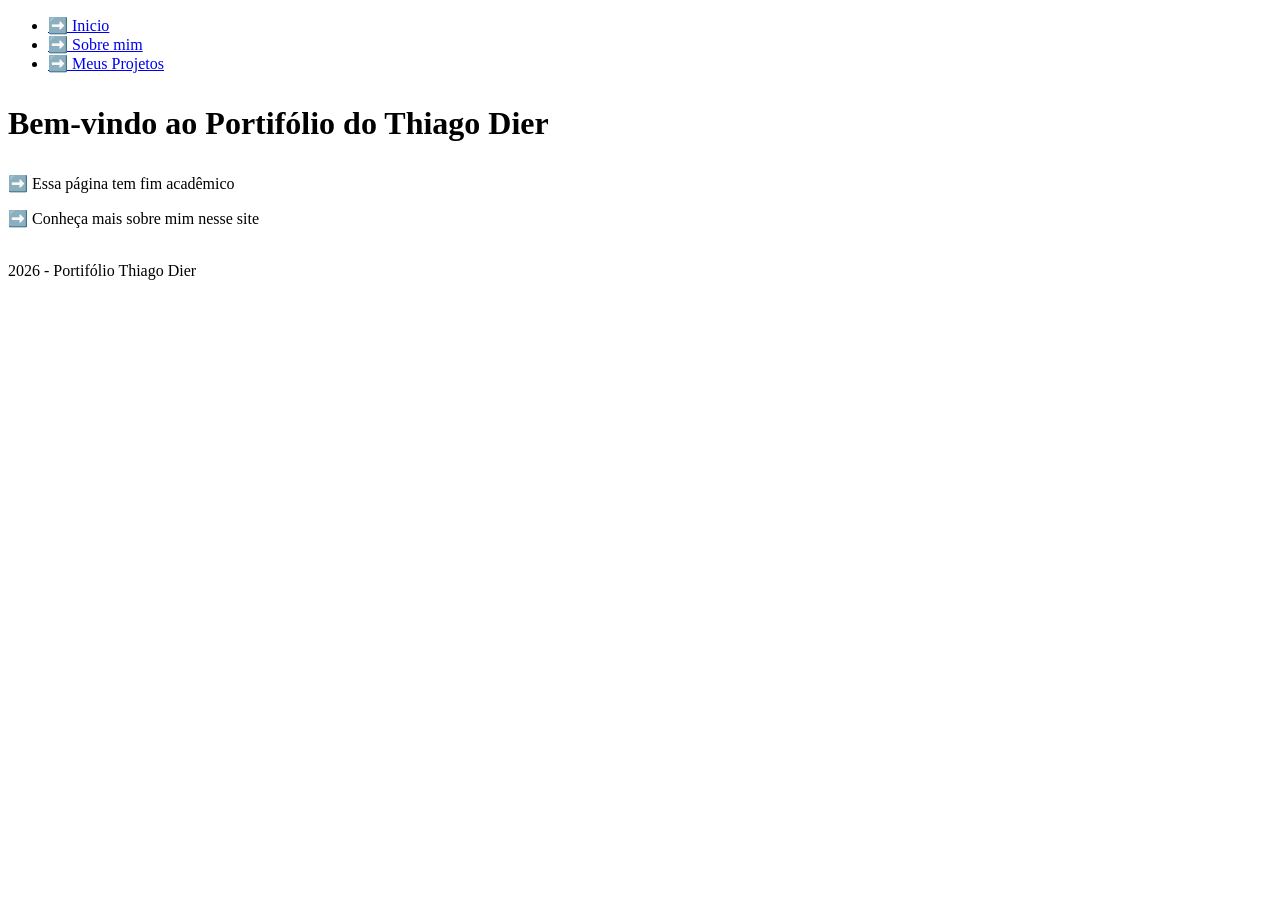
==== index.html @ c7126019 "Add initial HTML structure for portfolio site" ====
<!DOCTYPE html>
<html lang="pt-br">
<head>
    <meta charset="UTF-8">
    <title>Portifólio Thiago Dier</title>
    <link rel="stylesheet" href="style.css">
</head>
<body>
    <header>
        <ul>
            <li><a href="index.html" class="menu">➡️ Inicio</a></li>
            <li><a href="sobre.html" class="menu">➡️ Sobre mim</a></li>
            <li><a href="projetos.html" class="menu">➡️ Meus Projetos</a></li>
        </ul>
    </header>
    <h1>
        <p class="titulo">Bem-vindo ao Portifólio do Thiago Dier</p>
    </h1>
        <p class="textos">➡️ Essa página tem fim acadêmico</p>

        <p class="textos">➡️ Conheça mais sobre mim nesse site</p>

        <img class="foto" src="https://media-gru1-2.cdn.whatsapp.net/v/t61.24694-24/596535701_861010096619372_7922531820048660878_n.jpg?ccb=11-4&oh=01_Q5Aa4AHKbWNETkKUZZSMnmdrniaj7hCOqFxYfzT3LTvSA-f37A&oe=69C2A89D&_nc_sid=5e03e0&_nc_cat=108" width="500" alt="">
    <footer>
        2026 - Portifólio Thiago Dier
    </footer>
</body>
</html>
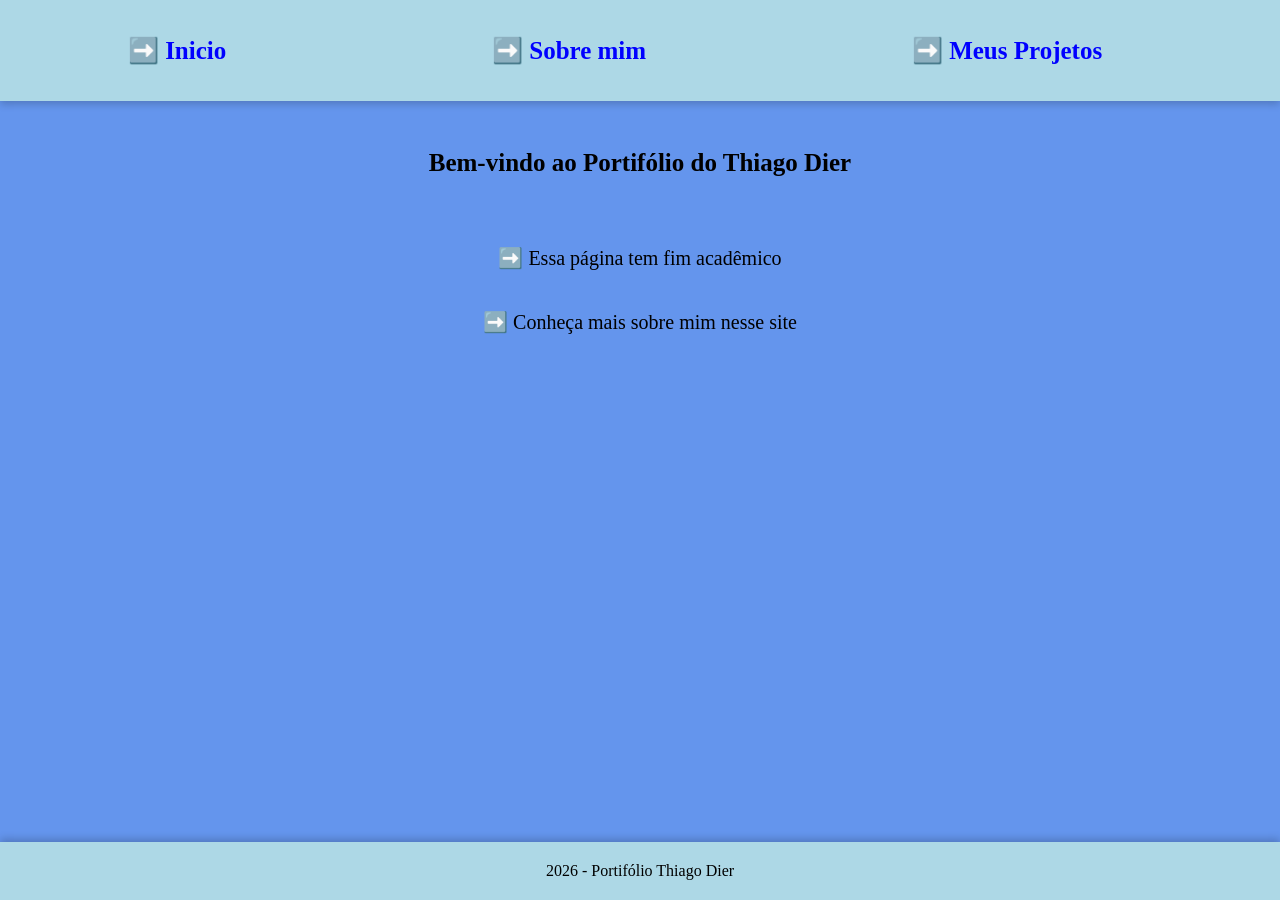
==== commit 9c0a8740: "Update image source in index.html Replaced external image source with a local image file." ====
--- a/index.html
+++ b/index.html
@@ -20,7 +20,7 @@
 
         <p class="textos">➡️ Conheça mais sobre mim nesse site</p>
 
-        <img class="foto" src="https://media-gru1-2.cdn.whatsapp.net/v/t61.24694-24/596535701_861010096619372_7922531820048660878_n.jpg?ccb=11-4&oh=01_Q5Aa4AHKbWNETkKUZZSMnmdrniaj7hCOqFxYfzT3LTvSA-f37A&oe=69C2A89D&_nc_sid=5e03e0&_nc_cat=108" width="500" alt="">
+        <img class="foto" src="img/minha-foto.png" width="420" alt="">
     <footer>
         2026 - Portifólio Thiago Dier
     </footer>
--- a/style.css
+++ b/style.css
@@ -0,0 +1,117 @@
+html,
+body {
+    height: 100%;
+    margin: 0;
+}
+
+body {
+    display: flex;
+    flex-direction: column;
+}
+
+main {
+    flex: 1;
+}
+
+body {
+    background-color: cornflowerblue;
+}
+
+header ul {
+    display: flex;
+    justify-content: space-around;
+    list-style: none;
+    padding: 0;
+}
+
+header li {
+    font-size: 25px;
+    color: aquamarine;
+    display: inline;
+    margin-right: 50px;
+}
+
+.lista li {
+    display: block;
+    margin: 10px 0;
+}
+
+a.menu {
+    text-decoration: none;
+    color: blue;
+}
+
+a.menu:visited {
+    color: blue;
+}
+
+a.menu:hover {
+    color: aqua;
+    transition: 0.3s;
+}
+
+a {
+    text-decoration: none;
+    font-weight: bold;
+}
+
+header {
+    background-color: lightblue;
+    padding: 20px;
+    text-align: center;
+    box-shadow: 0px 3px 8px rgba(0, 0, 0, 0.2);
+}
+
+h2, h3 {
+    color: black;
+    font-weight: bold;
+    font-size: 30px;
+}
+
+footer {
+    background-color: lightblue;
+    padding: 20px;
+    text-align: center;
+    box-shadow: 0px -3px 8px rgba(0, 0, 0, 0.2);
+    margin-top: auto;
+}
+
+h1 {
+    text-align: center;
+    font-size: 35px;
+    color: black;
+}
+
+.textos {
+    justify-content: center;
+    text-align: center;
+    font-size: 20px;
+    color: black;
+}
+
+.titulo {
+    font-size: 25px;
+    color: black;
+    text-align: center;
+}
+
+.foto {
+    display: block;
+    margin: auto;
+}
+
+.habilidades-container {
+    display: flex;
+    justify-content: center;
+    gap: 50px;
+}
+
+.projeto {
+    font-size: 25px;
+    color: black;
+    padding: 30px;
+}
+
+.texto {
+    font-size: 15px;
+}
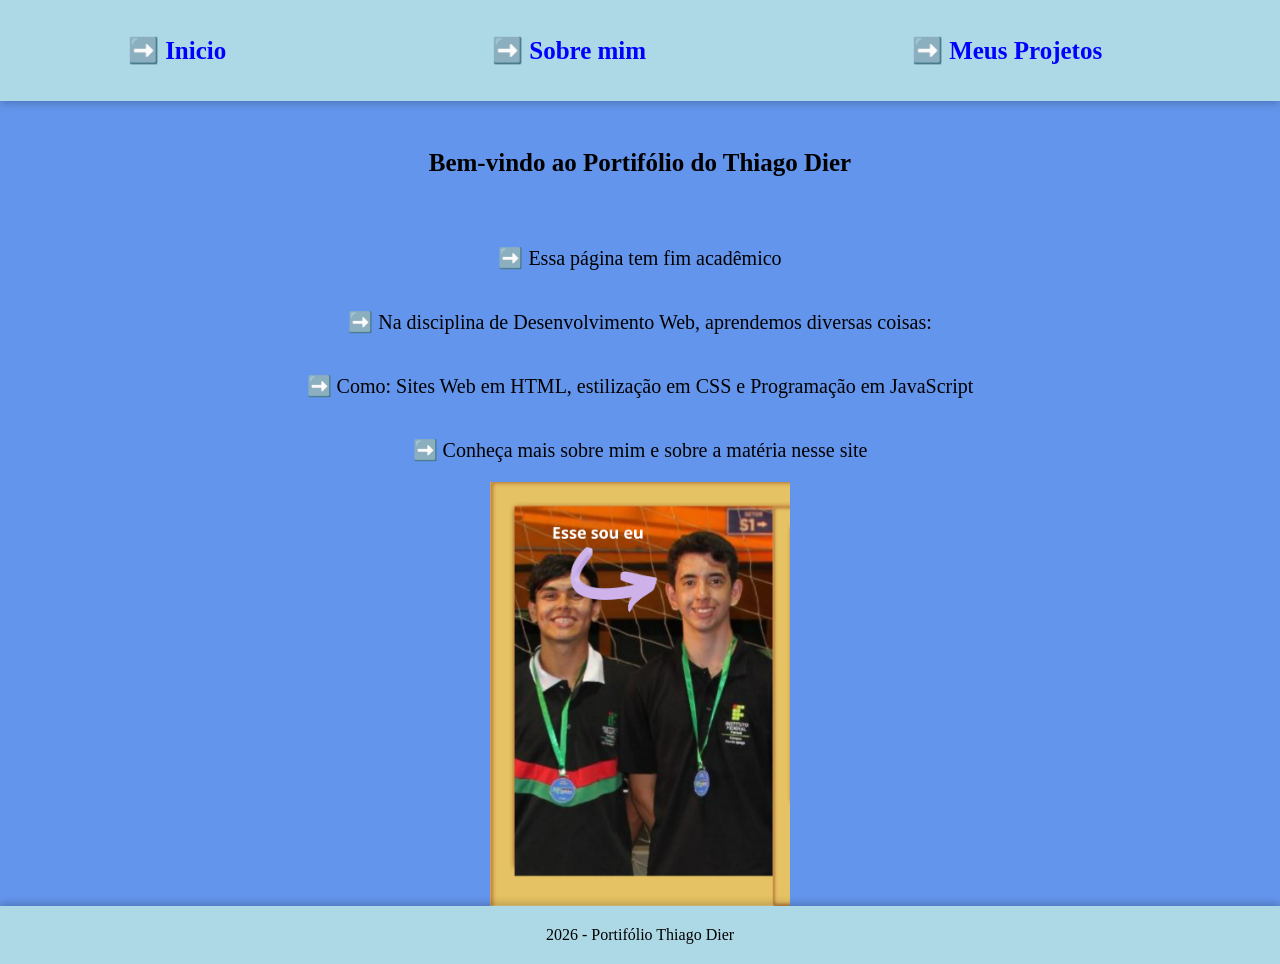
==== commit 3d177bcd: "Modify text and image in index.html Updated text content and image size in index.html." ====
--- a/index.html
+++ b/index.html
@@ -18,9 +18,13 @@
     </h1>
         <p class="textos">➡️ Essa página tem fim acadêmico</p>
 
-        <p class="textos">➡️ Conheça mais sobre mim nesse site</p>
+        <p class="textos">➡️ Na disciplina de Desenvolvimento Web, aprendemos diversas coisas:</p>
 
-        <img class="foto" src="img/minha-foto.png" width="420" alt="">
+        <p class="textos">➡️ Como: Sites Web em HTML, estilização em CSS e Programação em JavaScript</p>
+
+        <p class="textos">➡️ Conheça mais sobre mim e sobre a matéria nesse site</p>
+
+        <img class="foto" src="img/minha-foto.png" width="300" alt="">
     <footer>
         2026 - Portifólio Thiago Dier
     </footer>
--- a/style.css
+++ b/style.css
@@ -107,6 +107,8 @@
 }
 
 .projeto {
+    flex: 1;
+    min-width: 300px;   
     font-size: 25px;
     color: black;
     padding: 30px;
@@ -115,3 +117,13 @@
 .texto {
     font-size: 15px;
 }
+
+.container-projetos {
+    display: flex;
+    justify-content: center;
+    gap: 50px;
+    flex-wrap: wrap;
+    max-width: 1200px;
+    margin: 0 auto;
+    padding: 20px; 
+}
